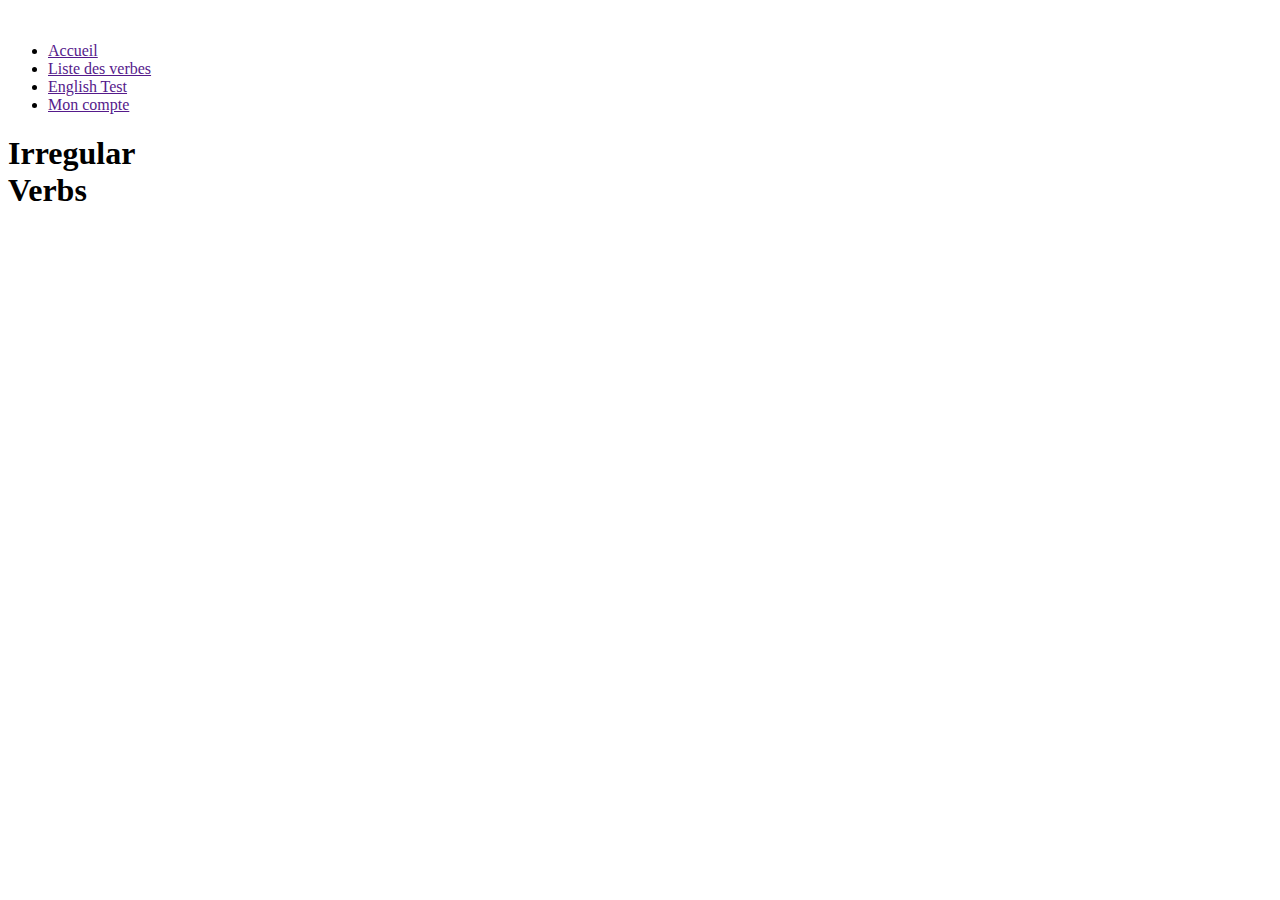
==== PL/Views/index.html @ 375039c4 "changed the organization of the files" ====
<!DOCTYPE html>
<html lang="en">
<head>
    <meta charset="UTF-8">
    <meta http-equiv="X-UA-Compatible" content="IE=edge">
    <meta name="viewport" content="width=device-width, initial-scale=1.0">
    <title>Document</title>

    
    

   
    <link rel="stylesheet" href="style.css">

</head>
<body>
    <header>
        <div class="container">
            <div class="logo">
                <img src="image/background_image.jpg" alt="" style="width: 100px;">
            </div>

            <div class="onglet">
                <ul>
                    <li><a href="">Accueil</a></li>
                    <li><a href="">Liste des verbes</a></li>
                    <li><a href="">English Test</a></li>
                    <li><a href="">Mon compte</a></li>
                </ul>
            </div>
            <div class="logo">
                
            </div>
        </div>
    </header>
    <div class="sec1">
        <div class="container">
            <h1>Irregular <br /> Verbs</h1>
        </div>
    </div>
</body>
</html>
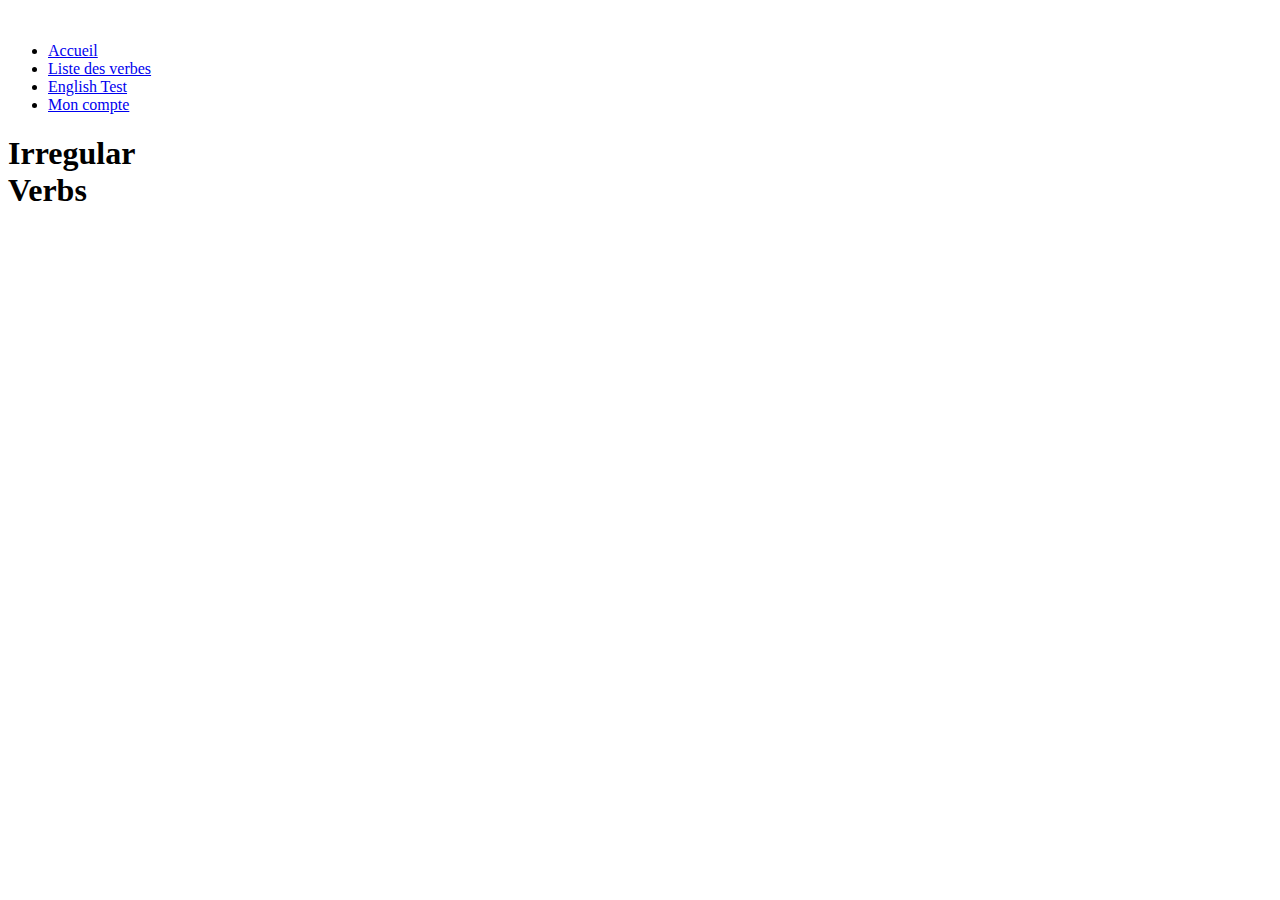
==== commit c5685675: "Add files via upload" ====
--- a/PL/Views/index.html
+++ b/PL/Views/index.html
@@ -1,42 +1,37 @@
-<!DOCTYPE html>
-<html lang="en">
-<head>
-    <meta charset="UTF-8">
-    <meta http-equiv="X-UA-Compatible" content="IE=edge">
-    <meta name="viewport" content="width=device-width, initial-scale=1.0">
-    <title>Document</title>
-
-    
-    
-
-   
-    <link rel="stylesheet" href="style.css">
-
-</head>
-<body>
-    <header>
-        <div class="container">
-            <div class="logo">
-                <img src="image/background_image.jpg" alt="" style="width: 100px;">
-            </div>
-
-            <div class="onglet">
-                <ul>
-                    <li><a href="">Accueil</a></li>
-                    <li><a href="">Liste des verbes</a></li>
-                    <li><a href="">English Test</a></li>
-                    <li><a href="">Mon compte</a></li>
-                </ul>
-            </div>
-            <div class="logo">
-                
-            </div>
-        </div>
-    </header>
-    <div class="sec1">
-        <div class="container">
-            <h1>Irregular <br /> Verbs</h1>
-        </div>
-    </div>
-</body>
+<!DOCTYPE html>
+<html lang="en">
+<head>
+    <meta charset="UTF-8">
+    <meta http-equiv="X-UA-Compatible" content="IE=edge">
+    <meta name="viewport" content="width=device-width, initial-scale=1.0">
+    <title>Document</title>
+    <link rel="stylesheet" href="style/style.css">
+
+</head>
+<body>
+    <header>
+        <div class="container">
+            <div class="logo">
+                <img src="image/flags.jpg" alt="" style="width: 100px;">
+            </div>
+
+            <div class="onglet">
+                <ul>
+                    <li><a href="index.html">Accueil</a></li>
+                    <li><a href="verbs.html">Liste des verbes</a></li>
+                    <li><a href="test.html">English Test</a></li>
+                    <li><a href="account.html">Mon compte</a></li>
+                </ul>
+            </div>
+            <div class="logo">
+
+            </div>
+        </div>
+    </header>
+    <div class="sec1">
+        <div class="container">
+            <h1>Irregular <br /> Verbs</h1>
+        </div>
+    </div>
+</body>
 </html>